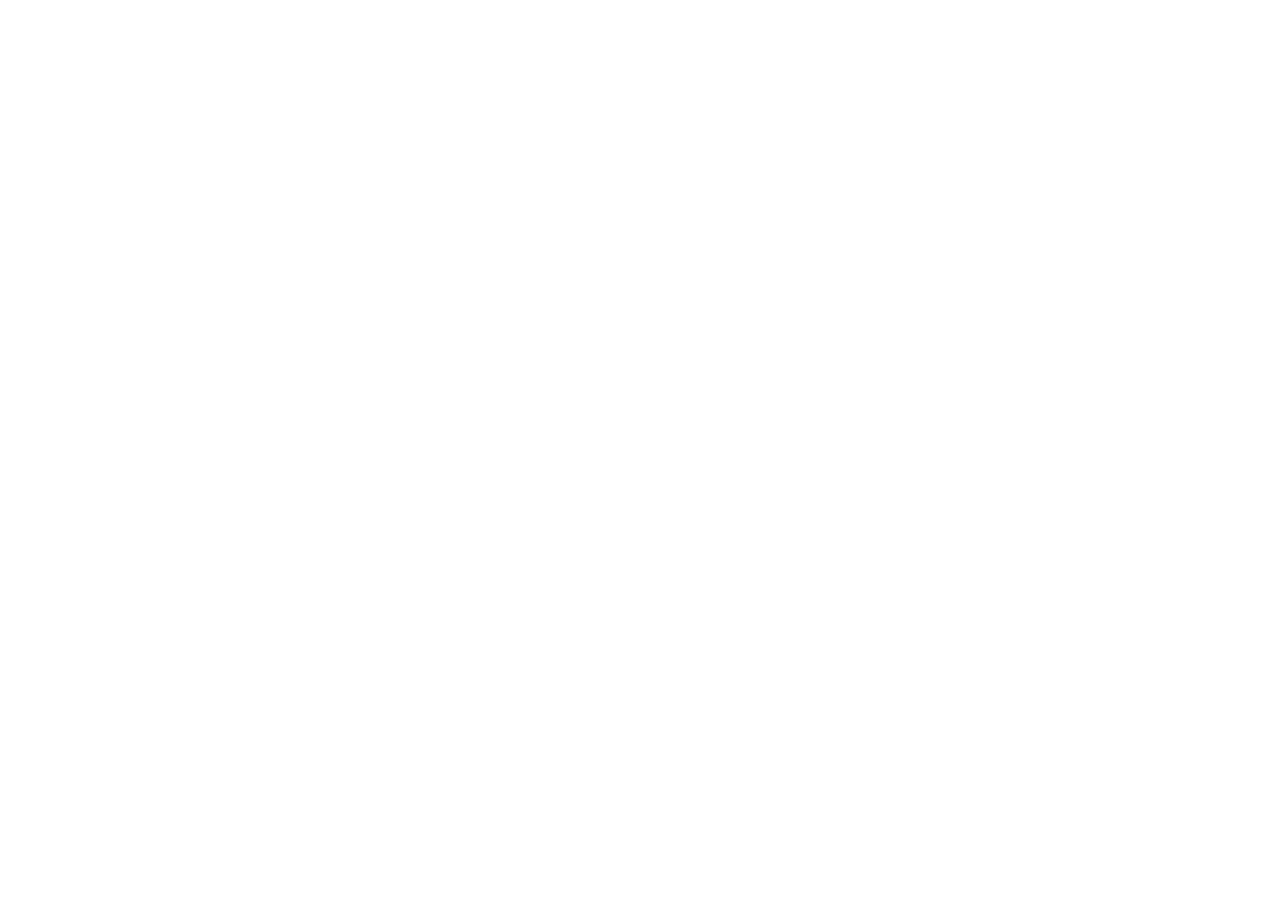
==== module2-solution/index.html @ 2f435453 "My First Commit" ====
<!DOCTYPE html>
<html>
<head>
    <meta charset="utf-8">
    <meta http-equiv="X-UA-Compatible" content="IE=edge">
    <meta name="viewport" content="width=device-width, initial-scale=1">

	<title></title>

    <link rel="stylesheet" href="css/style.css">	
</head>
<body>

</body>
</html>
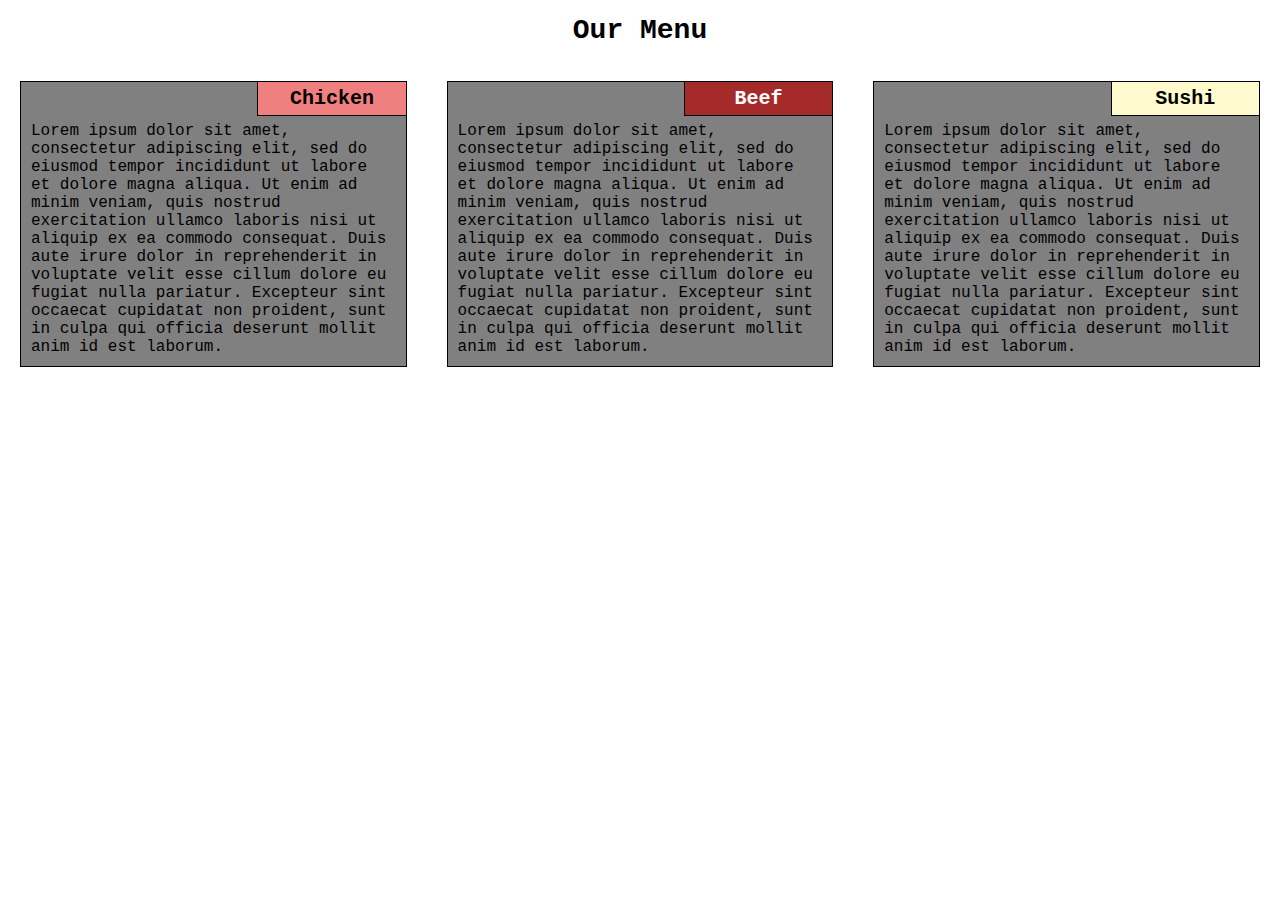
==== commit c6d60d26: "Second Commit" ====
--- a/module2-solution/index.html
+++ b/module2-solution/index.html
@@ -7,9 +7,18 @@
 
 	<title></title>
 
-    <link rel="stylesheet" href="css/style.css">	
+    <link rel="stylesheet" href="css/style.css">
+
 </head>
 <body>
 
+<h1>Our Menu</h1>
+
+<div class="row">
+  <div class="col-lg-4 col-md-6 col-sm-12"><h2 id="Chicken">Chicken</h2><p>Lorem ipsum dolor sit amet, consectetur adipiscing elit, sed do eiusmod tempor incididunt ut labore et dolore magna aliqua. Ut enim ad minim veniam, quis nostrud exercitation ullamco laboris nisi ut aliquip ex ea commodo consequat. Duis aute irure dolor in reprehenderit in voluptate velit esse cillum dolore eu fugiat nulla pariatur. Excepteur sint occaecat cupidatat non proident, sunt in culpa qui officia deserunt mollit anim id est laborum.</p></div>
+  <div class="col-lg-4 col-md-6 col-sm-12"><h2 id="Beef">Beef</h2><p>Lorem ipsum dolor sit amet, consectetur adipiscing elit, sed do eiusmod tempor incididunt ut labore et dolore magna aliqua. Ut enim ad minim veniam, quis nostrud exercitation ullamco laboris nisi ut aliquip ex ea commodo consequat. Duis aute irure dolor in reprehenderit in voluptate velit esse cillum dolore eu fugiat nulla pariatur. Excepteur sint occaecat cupidatat non proident, sunt in culpa qui officia deserunt mollit anim id est laborum.</p></div>
+  <div class="col-lg-4 col-md-12 col-sm-12"><h2 id="Sushi">Sushi</h2><p>Lorem ipsum dolor sit amet, consectetur adipiscing elit, sed do eiusmod tempor incididunt ut labore et dolore magna aliqua. Ut enim ad minim veniam, quis nostrud exercitation ullamco laboris nisi ut aliquip ex ea commodo consequat. Duis aute irure dolor in reprehenderit in voluptate velit esse cillum dolore eu fugiat nulla pariatur. Excepteur sint occaecat cupidatat non proident, sunt in culpa qui officia deserunt mollit anim id est laborum.</p></div>
+</div>
+
 </body>
 </html>--- a/module2-solution/css/style.css
+++ b/module2-solution/css/style.css
@@ -0,0 +1,108 @@
+/********** Base styles **********/
+* {
+  box-sizing: border-box;
+  margin:0;
+  padding:0;
+  font-family: "Lucida Console", "Courier New", monospace;
+
+}
+h1 {
+  margin: 15px;
+  text-align: center;
+  font-size: 175%;
+}
+
+h2 {
+	position: absolute;
+	top: 20px;
+	right: 20px;
+	width:35%;
+	text-align: center;
+	padding: 5px;
+	font-size: 125%;
+	border: 1px solid black;
+	
+}
+
+#Chicken {
+	color: black;
+	background-color: #F08080;
+}
+
+#Beef {
+	color: white;
+	background-color: #A52A2A;
+}
+
+#Sushi {
+	color: black;
+	background-color: #FFFACD;
+}
+
+
+p {
+  border: 1px solid black;
+  background-color: gray;
+  margin: 20px;
+  /*width: 90%;*/
+  /*margin-right: auto;
+  margin-left: auto;*/
+  padding-top: 40px;
+  padding-left: 10px;
+  padding-right: 10px;
+  padding-bottom: 10px;
+  color: black;
+ 
+}
+
+body div {
+	position: relative;
+}
+
+/* Simple Responsive Framework. */
+.row {
+  width: 100%;
+}
+
+/********** Large devices only **********/
+@media (min-width: 992px) {
+  .col-lg-4 {
+    float: left;
+    /*border: 1px solid green;*/
+  }
+ 
+  .col-lg-4 {
+    width: 33.33%;
+  }
+ 
+}
+
+/********** Medium devices only **********/
+@media (min-width: 768px) and (max-width: 991px) {
+  .col-md-6, .col-md-12 {
+    float: left;
+    /*border: 1px solid green;*/
+  }
+  .col-md-6 {
+    width: 50%;
+  }
+ 
+  .col-md-12 {
+    width: 100%;
+  }
+
+}
+
+/********** Small devices only **********/
+
+@media (max-width: 767px) {
+  .col-sm-12 {
+    float: left;
+    /*border: 1px solid green;*/
+  }
+ 
+  .col-sm-12 {
+    width: 100%;
+  }
+
+}